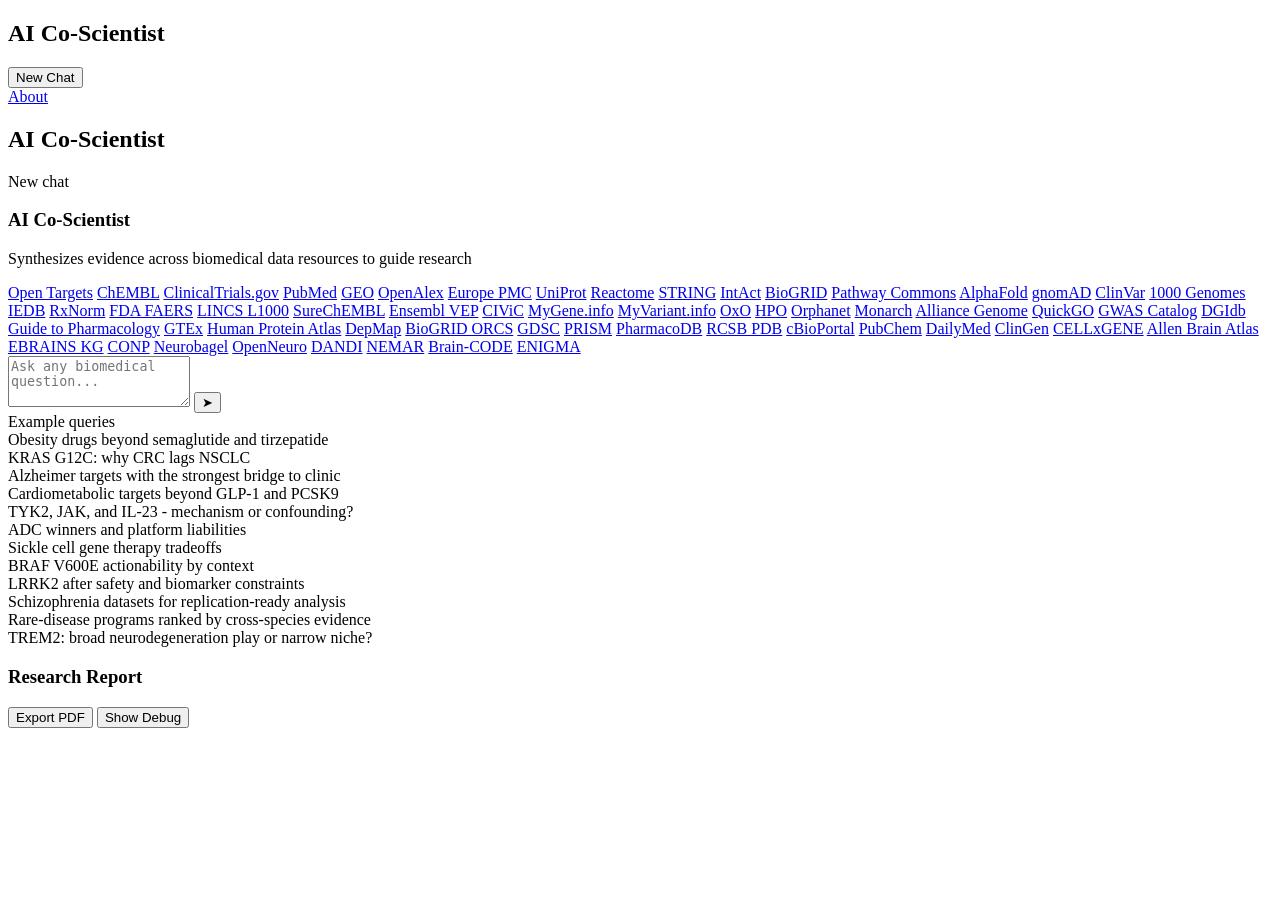
==== adk-agent/ui/index.html @ d4fd4d2f "Add evidence layer, strengthen reporting, and refactor tool registry" ====
<!doctype html>
<html lang="en">
  <head>
    <meta charset="utf-8" />
    <meta name="viewport" content="width=device-width, initial-scale=1" />
    <title>AI Co-Scientist UI</title>
    <link rel="stylesheet" href="/static/styles.css?v=__UI_VERSION__" />
    <!-- GA4_SNIPPET -->
  </head>
  <body>
    <div class="shell">
      <aside class="sidebar">
        <div class="sidebar-head">
          <div class="brand-block">
            <h1 class="brand-title">AI Co-Scientist</h1>
          </div>
          <div class="sidebar-actions">
            <button id="newChatBtn" class="ghost-btn">New Chat</button>
          </div>
        </div>
        <div id="tasksList" class="tasks-list"></div>
        <div class="sidebar-footer">
          <a href="/about" class="sidebar-about-link">About</a>
        </div>
      </aside>

      <main class="main-panel">
        <header class="main-head">
          <div>
            <h2 class="product-title">AI Co-Scientist</h2>
            <p id="taskTitle" class="task-context">New chat</p>
          </div>
        </header>

        <div id="notice" class="notice hidden"></div>

        <div id="workspace" class="workspace">
          <section class="chat-panel">
            <section class="landing-hero">
              <h1 class="landing-title">AI Co-Scientist</h1>
              <p class="landing-subtitle">Synthesizes evidence across biomedical data resources to guide research</p>
              <div class="landing-databases">
                <a href="https://platform.opentargets.org/" class="db-badge" target="_blank" rel="noopener">Open Targets</a>
                <a href="https://www.ebi.ac.uk/chembl/" class="db-badge" target="_blank" rel="noopener">ChEMBL</a>
                <a href="https://clinicaltrials.gov/" class="db-badge" target="_blank" rel="noopener">ClinicalTrials.gov</a>
                <a href="https://pubmed.ncbi.nlm.nih.gov/" class="db-badge" target="_blank" rel="noopener">PubMed</a>
                <a href="https://www.ncbi.nlm.nih.gov/geo/" class="db-badge" target="_blank" rel="noopener">GEO</a>
                <a href="https://openalex.org/" class="db-badge" target="_blank" rel="noopener">OpenAlex</a>
                <a href="https://europepmc.org/" class="db-badge" target="_blank" rel="noopener">Europe PMC</a>
                <a href="https://www.uniprot.org/" class="db-badge" target="_blank" rel="noopener">UniProt</a>
                <a href="https://reactome.org/" class="db-badge" target="_blank" rel="noopener">Reactome</a>
                <a href="https://string-db.org/" class="db-badge" target="_blank" rel="noopener">STRING</a>
                <a href="https://www.ebi.ac.uk/intact/" class="db-badge" target="_blank" rel="noopener">IntAct</a>
                <a href="https://thebiogrid.org/" class="db-badge" target="_blank" rel="noopener">BioGRID</a>
                <a href="https://www.pathwaycommons.org/" class="db-badge" target="_blank" rel="noopener">Pathway Commons</a>
                <a href="https://alphafold.ebi.ac.uk/" class="db-badge" target="_blank" rel="noopener">AlphaFold</a>
                <a href="https://gnomad.broadinstitute.org/" class="db-badge" target="_blank" rel="noopener">gnomAD</a>
                <a href="https://www.ncbi.nlm.nih.gov/clinvar/" class="db-badge" target="_blank" rel="noopener">ClinVar</a>
                <a href="https://www.internationalgenome.org/" class="db-badge" target="_blank" rel="noopener">1000 Genomes</a>
                <a href="https://www.iedb.org/" class="db-badge" target="_blank" rel="noopener">IEDB</a>
                <a href="https://www.nlm.nih.gov/research/umls/rxnorm/" class="db-badge" target="_blank" rel="noopener">RxNorm</a>
                <a href="https://open.fda.gov/apis/drug/event/" class="db-badge" target="_blank" rel="noopener">FDA FAERS</a>
                <a href="https://lincsproject.org/" class="db-badge" target="_blank" rel="noopener">LINCS L1000</a>
                <a href="https://www.surechembl.org/" class="db-badge" target="_blank" rel="noopener">SureChEMBL</a>
                <a href="https://www.ensembl.org/vep" class="db-badge" target="_blank" rel="noopener">Ensembl VEP</a>
                <a href="https://civicdb.org/" class="db-badge" target="_blank" rel="noopener">CIViC</a>
                <a href="https://mygene.info/" class="db-badge" target="_blank" rel="noopener">MyGene.info</a>
                <a href="https://myvariant.info/" class="db-badge" target="_blank" rel="noopener">MyVariant.info</a>
                <a href="https://www.ebi.ac.uk/spot/oxo/about" class="db-badge" target="_blank" rel="noopener">OxO</a>
                <a href="https://hpo.jax.org/" class="db-badge" target="_blank" rel="noopener">HPO</a>
                <a href="https://www.orpha.net/" class="db-badge" target="_blank" rel="noopener">Orphanet</a>
                <a href="https://monarchinitiative.org/" class="db-badge" target="_blank" rel="noopener">Monarch</a>
                <a href="https://www.alliancegenome.org/" class="db-badge" target="_blank" rel="noopener">Alliance Genome</a>
                <a href="https://www.ebi.ac.uk/QuickGO/" class="db-badge" target="_blank" rel="noopener">QuickGO</a>
                <a href="https://www.ebi.ac.uk/gwas/" class="db-badge" target="_blank" rel="noopener">GWAS Catalog</a>
                <a href="https://dgidb.org/" class="db-badge" target="_blank" rel="noopener">DGIdb</a>
                <a href="https://www.guidetopharmacology.org/" class="db-badge" target="_blank" rel="noopener">Guide to Pharmacology</a>
                <a href="https://gtexportal.org/" class="db-badge" target="_blank" rel="noopener">GTEx</a>
                <a href="https://www.proteinatlas.org/" class="db-badge" target="_blank" rel="noopener">Human Protein Atlas</a>
                <a href="https://depmap.org/" class="db-badge" target="_blank" rel="noopener">DepMap</a>
                <a href="https://orcs.thebiogrid.org/" class="db-badge" target="_blank" rel="noopener">BioGRID ORCS</a>
                <a href="https://www.cancerrxgene.org/" class="db-badge" target="_blank" rel="noopener">GDSC</a>
                <a href="https://depmap.org/repurposing/" class="db-badge" target="_blank" rel="noopener">PRISM</a>
                <a href="https://pharmacodb.ca/" class="db-badge" target="_blank" rel="noopener">PharmacoDB</a>
                <a href="https://www.rcsb.org/" class="db-badge" target="_blank" rel="noopener">RCSB PDB</a>
                <a href="https://www.cbioportal.org/" class="db-badge" target="_blank" rel="noopener">cBioPortal</a>
                <a href="https://pubchem.ncbi.nlm.nih.gov/" class="db-badge" target="_blank" rel="noopener">PubChem</a>
                <a href="https://dailymed.nlm.nih.gov/dailymed/" class="db-badge" target="_blank" rel="noopener">DailyMed</a>
                <a href="https://www.clinicalgenome.org/" class="db-badge" target="_blank" rel="noopener">ClinGen</a>
                <a href="https://cellxgene.cziscience.com/" class="db-badge" target="_blank" rel="noopener">CELLxGENE</a>
                <a href="https://mouse.brain-map.org/" class="db-badge" target="_blank" rel="noopener">Allen Brain Atlas</a>
                <a href="https://search.kg.ebrains.eu/" class="db-badge" target="_blank" rel="noopener">EBRAINS KG</a>
                <a href="https://conp.ca/" class="db-badge" target="_blank" rel="noopener">CONP</a>
                <a href="https://neurobagel.org/" class="db-badge" target="_blank" rel="noopener">Neurobagel</a>
                <a href="https://openneuro.org/" class="db-badge" target="_blank" rel="noopener">OpenNeuro</a>
                <a href="https://dandiarchive.org/" class="db-badge" target="_blank" rel="noopener">DANDI</a>
                <a href="https://nemar.org/" class="db-badge" target="_blank" rel="noopener">NEMAR</a>
                <a href="https://www.braincode.ca/" class="db-badge" target="_blank" rel="noopener">Brain-CODE</a>
                <a href="https://enigma.ini.usc.edu/" class="db-badge" target="_blank" rel="noopener">ENIGMA</a>
              </div>
            </section>
            <div id="messages" class="messages"></div>
            <form id="composerForm" class="composer">
              <textarea
                id="promptInput"
                placeholder="Ask any biomedical question..."
                rows="3"
              ></textarea>
              <button
                id="sendBtn"
                type="submit"
                class="primary-btn send-btn hidden"
                aria-label="Send"
                title="Send"
              >
                ➤
              </button>
            </form>
            <div id="exampleQueries" class="example-queries">
              <span class="example-queries-label">Example queries</span>
              <div class="example-queries-grid">
                <div class="example-query" data-query="For obesity, which next-generation incretin programs look truly differentiated from semaglutide and tirzepatide on efficacy ceiling, tolerability, oral potential, and cardiometabolic expansion opportunities?">Obesity drugs beyond semaglutide and tirzepatide</div>
                <div class="example-query" data-query="Why do KRAS G12C inhibitors underperform in colorectal cancer relative to lung cancer, and which combination strategies look best-supported by resistance biology, trial signals, and pathway context?">KRAS G12C: why CRC lags NSCLC</div>
                <div class="example-query" data-query="In Alzheimer disease, which target classes currently have the strongest genetics-to-biomarker-to-clinic bridge, and what near-term experiments would most reduce uncertainty for each?">Alzheimer targets with the strongest bridge to clinic</div>
                <div class="example-query" data-query="Beyond GLP-1 and PCSK9, which cardiometabolic targets have the strongest combined case from human genetics, tractability, and early clinical signals, and where are the main safety unknowns?">Cardiometabolic targets beyond GLP-1 and PCSK9</div>
                <div class="example-query" data-query="Across TYK2, JAK, and IL-23 pathway drugs, where do efficacy and safety differences look mechanistically real versus more likely driven by dose, indication, or patient mix?">TYK2, JAK, and IL-23 - mechanism or confounding?</div>
                <div class="example-query" data-query="For antibody-drug conjugates in solid tumors, what seems to distinguish the programs that change practice from the ones that stall, and which toxicities look target-specific versus payload- or platform-driven?">ADC winners and platform liabilities</div>
                <div class="example-query" data-query="For sickle cell disease, how should a translational team compare CRISPR editing versus lentiviral gene addition on efficacy durability, conditioning burden, toxicity, manufacturing complexity, and access constraints?">Sickle cell gene therapy tradeoffs</div>
                <div class="example-query" data-query="For BRAF V600E, where does evidence support standard-of-care actionability versus off-label uncertainty, stratified by tumor type, co-mutations, and line of therapy?">BRAF V600E actionability by context</div>
                <div class="example-query" data-query="Is LRRK2 still a high-conviction Parkinson disease target after accounting for human genetics, brain-region expression, peripheral safety liabilities, biomarker feasibility, and competitive crowding?">LRRK2 after safety and biomarker constraints</div>
                <div class="example-query" data-query="Use public MRI, EEG/MEG, and cohort metadata to identify replication-ready schizophrenia datasets, then propose a realistic first analysis plan with harmonization risks and likely effect-size constraints.">Schizophrenia datasets for replication-ready analysis</div>
                <div class="example-query" data-query="Which rare-disease genes look most compelling for a new translational program once human phenotype data, curated disease knowledge, and model-organism evidence are integrated, and where is the biggest human-validation gap?">Rare-disease programs ranked by cross-species evidence</div>
                <div class="example-query" data-query="For TREM2-directed neurodegeneration programs, which cell states, tissues, and disease stages make agonism look compelling versus risky, and where does the mechanism appear broader than Alzheimer disease alone?">TREM2: broad neurodegeneration play or narrow niche?</div>
              </div>
            </div>
          </section>

          <aside id="reportPanel" class="report-panel hidden" aria-live="polite">
            <header class="report-head">
              <h3 id="reportTitle" class="report-title">Research Report</h3>
              <div class="report-actions">
                <button id="exportPdfBtn" type="button" class="ghost-btn hidden">Export PDF</button>
                <button id="debugToggleBtn" type="button" class="ghost-btn hidden">Show Debug</button>
              </div>
            </header>
            <div id="reportStatus" class="report-status hidden"></div>
            <section id="debugPanel" class="debug-panel hidden" aria-live="polite">
              <div id="debugSummary" class="debug-summary"></div>
              <pre id="debugJson" class="debug-json"></pre>
            </section>
            <div id="reportContent" class="report-content markdown-body"></div>
          </aside>
        </div>
      </main>
    </div>

    <script src="/static/app.js?v=__UI_VERSION__" defer></script>
  </body>
</html>
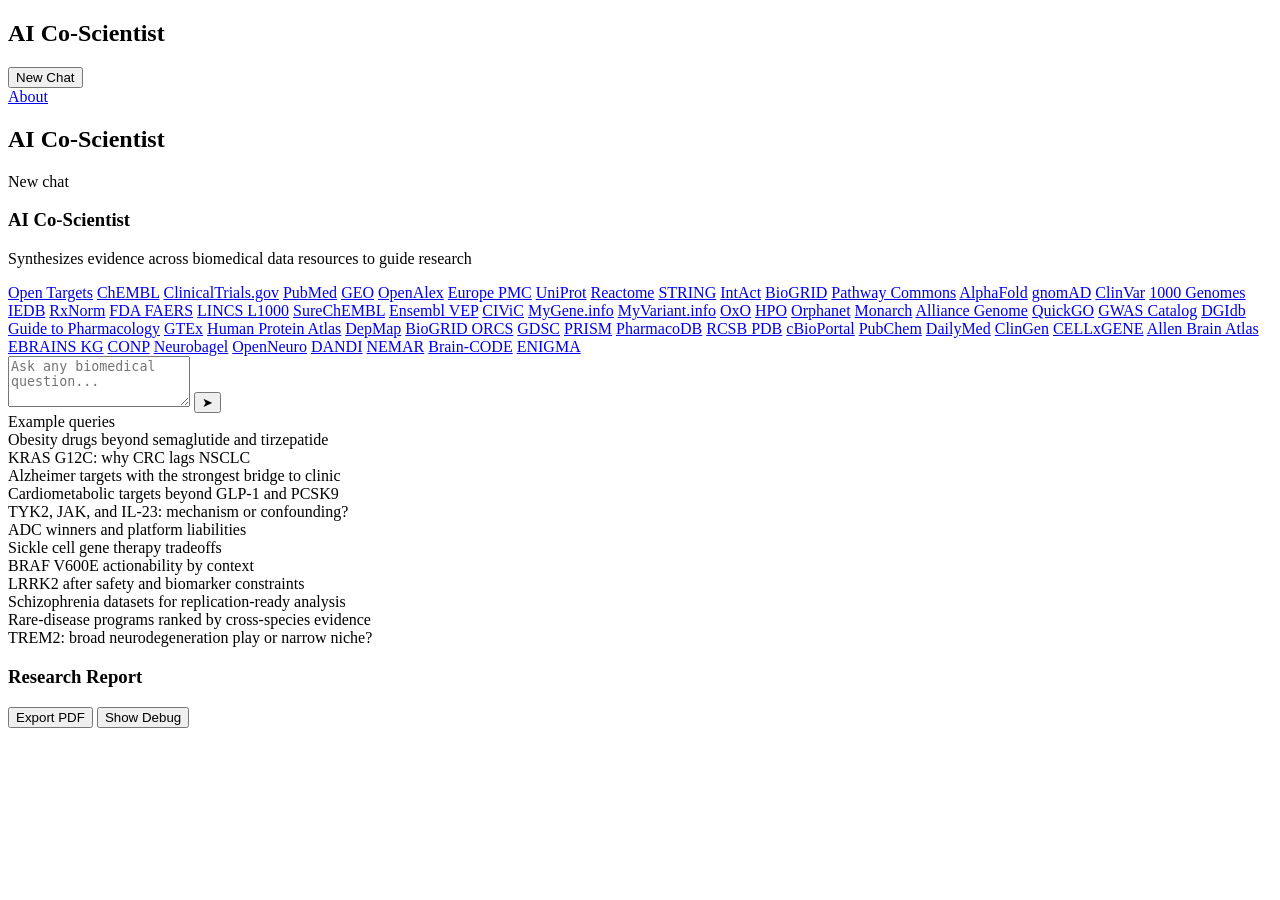
==== commit c5b2af2b: "Refine final reporting and live research progress updates. Restructure the final report for clearer," ====
--- a/adk-agent/ui/index.html
+++ b/adk-agent/ui/index.html
@@ -119,23 +119,23 @@
             <div id="exampleQueries" class="example-queries">
               <span class="example-queries-label">Example queries</span>
               <div class="example-queries-grid">
-                <div class="example-query" data-query="For obesity, which next-generation incretin programs look truly differentiated from semaglutide and tirzepatide on efficacy ceiling, tolerability, oral potential, and cardiometabolic expansion opportunities?">Obesity drugs beyond semaglutide and tirzepatide</div>
-                <div class="example-query" data-query="Why do KRAS G12C inhibitors underperform in colorectal cancer relative to lung cancer, and which combination strategies look best-supported by resistance biology, trial signals, and pathway context?">KRAS G12C: why CRC lags NSCLC</div>
-                <div class="example-query" data-query="In Alzheimer disease, which target classes currently have the strongest genetics-to-biomarker-to-clinic bridge, and what near-term experiments would most reduce uncertainty for each?">Alzheimer targets with the strongest bridge to clinic</div>
-                <div class="example-query" data-query="Beyond GLP-1 and PCSK9, which cardiometabolic targets have the strongest combined case from human genetics, tractability, and early clinical signals, and where are the main safety unknowns?">Cardiometabolic targets beyond GLP-1 and PCSK9</div>
-                <div class="example-query" data-query="Across TYK2, JAK, and IL-23 pathway drugs, where do efficacy and safety differences look mechanistically real versus more likely driven by dose, indication, or patient mix?">TYK2, JAK, and IL-23 - mechanism or confounding?</div>
-                <div class="example-query" data-query="For antibody-drug conjugates in solid tumors, what seems to distinguish the programs that change practice from the ones that stall, and which toxicities look target-specific versus payload- or platform-driven?">ADC winners and platform liabilities</div>
-                <div class="example-query" data-query="For sickle cell disease, how should a translational team compare CRISPR editing versus lentiviral gene addition on efficacy durability, conditioning burden, toxicity, manufacturing complexity, and access constraints?">Sickle cell gene therapy tradeoffs</div>
-                <div class="example-query" data-query="For BRAF V600E, where does evidence support standard-of-care actionability versus off-label uncertainty, stratified by tumor type, co-mutations, and line of therapy?">BRAF V600E actionability by context</div>
-                <div class="example-query" data-query="Is LRRK2 still a high-conviction Parkinson disease target after accounting for human genetics, brain-region expression, peripheral safety liabilities, biomarker feasibility, and competitive crowding?">LRRK2 after safety and biomarker constraints</div>
-                <div class="example-query" data-query="Use public MRI, EEG/MEG, and cohort metadata to identify replication-ready schizophrenia datasets, then propose a realistic first analysis plan with harmonization risks and likely effect-size constraints.">Schizophrenia datasets for replication-ready analysis</div>
-                <div class="example-query" data-query="Which rare-disease genes look most compelling for a new translational program once human phenotype data, curated disease knowledge, and model-organism evidence are integrated, and where is the biggest human-validation gap?">Rare-disease programs ranked by cross-species evidence</div>
-                <div class="example-query" data-query="For TREM2-directed neurodegeneration programs, which cell states, tissues, and disease stages make agonism look compelling versus risky, and where does the mechanism appear broader than Alzheimer disease alone?">TREM2: broad neurodegeneration play or narrow niche?</div>
+                <div class="example-query" data-query="For obesity, compare next-generation incretin programs beyond semaglutide and tirzepatide by mechanism, reported weight loss, discontinuation and tolerability, oral or less-frequent dosing potential, and likely cardiometabolic label-expansion paths. Separate Phase 2 or 3 evidence from mechanism-led optimism.">Obesity drugs beyond semaglutide and tirzepatide</div>
+                <div class="example-query" data-query="For KRAS G12C-mutant colorectal cancer versus NSCLC, compare the evidence for why outcomes differ, integrating co-mutation context, EGFR or MAPK feedback biology, and trial results from monotherapy versus combination regimens. End with which combinations look most evidence-backed today versus still hypothesis-led.">KRAS G12C: why CRC lags NSCLC</div>
+                <div class="example-query" data-query="Across Alzheimer disease target classes, rank which programs have the strongest end-to-end bridge from human genetics to target biology to measurable biomarkers to clinical signal, and name the single most important de-risking experiment still missing for each class.">Alzheimer targets with the strongest bridge to clinic</div>
+                <div class="example-query" data-query="Beyond GLP-1 and PCSK9, identify cardiometabolic targets with support from human genetics, tissue biology, tractability, and early clinical or pharmacology evidence. Rank the top 5 and explain the main safety, biomarker, and competition risks for each.">Cardiometabolic targets beyond GLP-1 and PCSK9</div>
+                <div class="example-query" data-query="Across TYK2, JAK, and IL-23 pathway drugs in psoriasis, psoriatic arthritis, and inflammatory bowel disease, compare where efficacy or safety differences likely reflect true target biology versus differences in dose, selectivity, indication, or patient mix. Use labeled warnings, trial outcomes, and mechanism to separate signal from confounding.">TYK2, JAK, and IL-23: mechanism or confounding?</div>
+                <div class="example-query" data-query="For antibody-drug conjugates in solid tumors, compare HER2-, TROP2-, and Nectin-4-directed programs by target biology, line of therapy, payload class, response durability, and discontinuation or toxicity patterns. Identify which success factors are consistently present in approved or practice-changing programs and which toxicities track with target expression versus payload or platform class.">ADC winners and platform liabilities</div>
+                <div class="example-query" data-query="For sickle cell disease, compare autologous gene therapy approaches, specifically CRISPR BCL11A editing versus lentiviral gene addition, on vaso-occlusive-event reduction, durability of engraftment and hemoglobin response, conditioning burden, serious toxicities, manufacturing complexity, and likely access constraints. Distinguish what is supported by clinical follow-up from what remains uncertain at commercial scale.">Sickle cell gene therapy tradeoffs</div>
+                <div class="example-query" data-query="For BRAF V600E, map where actionability is standard of care versus off-label but plausible versus still investigational, stratified by tumor type, co-mutations, line of therapy, and whether combination EGFR or MEK inhibition is needed.">BRAF V600E actionability by context</div>
+                <div class="example-query" data-query="Evaluate LRRK2 as a Parkinson disease target by integrating human genetics, brain and peripheral expression, biomarker feasibility, on-target safety liabilities in lung, kidney, and immune compartments, and the competitive landscape. Conclude whether this looks like a high-conviction program, a biomarker-constrained bet, or an overcrowded target.">LRRK2 after safety and biomarker constraints</div>
+                <div class="example-query" data-query="Identify public schizophrenia datasets that are actually usable for a replication-focused multimodal study, prioritizing structural MRI, resting-state fMRI, EEG, or MEG datasets with accessible metadata, control cohorts, and sample sizes that support a realistic first analysis. Propose one concrete starter analysis and the biggest harmonization and power risks.">Schizophrenia datasets for replication-ready analysis</div>
+                <div class="example-query" data-query="Prioritize rare-disease genes for a new translational program by integrating human phenotype evidence, Orphanet or Monarch disease links, ClinGen validity, model-organism support, and tractability. Return a ranked shortlist and explain where each gene is strong on biology but weak on human validation or therapeutic path.">Rare-disease programs ranked by cross-species evidence</div>
+                <div class="example-query" data-query="Evaluate TREM2 agonism across Alzheimer disease, frontotemporal dementia, and other neurodegenerative contexts by stage of disease, microglial state, tissue-expression constraints, biomarker readouts, and clinical or preclinical evidence. Clarify where the mechanism looks disease-general versus where it may be narrow or even harmful.">TREM2: broad neurodegeneration play or narrow niche?</div>
               </div>
             </div>
           </section>
 
-          <aside id="reportPanel" class="report-panel hidden" aria-live="polite">
+          <aside id="reportPanel" class="report-panel hidden">
             <header class="report-head">
               <h3 id="reportTitle" class="report-title">Research Report</h3>
               <div class="report-actions">
@@ -144,7 +144,7 @@
               </div>
             </header>
             <div id="reportStatus" class="report-status hidden"></div>
-            <section id="debugPanel" class="debug-panel hidden" aria-live="polite">
+            <section id="debugPanel" class="debug-panel hidden">
               <div id="debugSummary" class="debug-summary"></div>
               <pre id="debugJson" class="debug-json"></pre>
             </section>
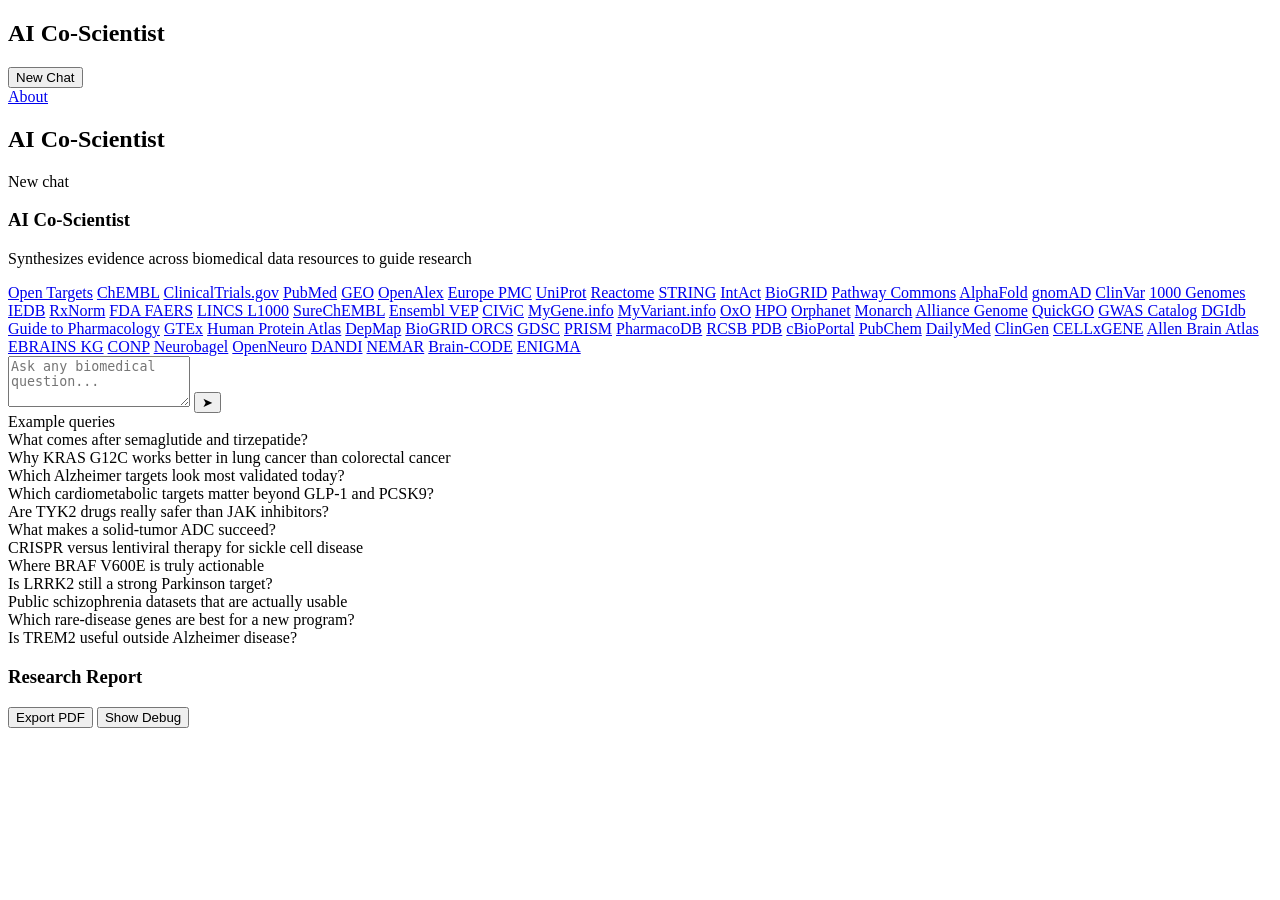
==== commit 062db42e: "Improve report synthesis and related app updates" ====
--- a/adk-agent/ui/index.html
+++ b/adk-agent/ui/index.html
@@ -119,18 +119,18 @@
             <div id="exampleQueries" class="example-queries">
               <span class="example-queries-label">Example queries</span>
               <div class="example-queries-grid">
-                <div class="example-query" data-query="For obesity, compare next-generation incretin programs beyond semaglutide and tirzepatide by mechanism, reported weight loss, discontinuation and tolerability, oral or less-frequent dosing potential, and likely cardiometabolic label-expansion paths. Separate Phase 2 or 3 evidence from mechanism-led optimism.">Obesity drugs beyond semaglutide and tirzepatide</div>
-                <div class="example-query" data-query="For KRAS G12C-mutant colorectal cancer versus NSCLC, compare the evidence for why outcomes differ, integrating co-mutation context, EGFR or MAPK feedback biology, and trial results from monotherapy versus combination regimens. End with which combinations look most evidence-backed today versus still hypothesis-led.">KRAS G12C: why CRC lags NSCLC</div>
-                <div class="example-query" data-query="Across Alzheimer disease target classes, rank which programs have the strongest end-to-end bridge from human genetics to target biology to measurable biomarkers to clinical signal, and name the single most important de-risking experiment still missing for each class.">Alzheimer targets with the strongest bridge to clinic</div>
-                <div class="example-query" data-query="Beyond GLP-1 and PCSK9, identify cardiometabolic targets with support from human genetics, tissue biology, tractability, and early clinical or pharmacology evidence. Rank the top 5 and explain the main safety, biomarker, and competition risks for each.">Cardiometabolic targets beyond GLP-1 and PCSK9</div>
-                <div class="example-query" data-query="Across TYK2, JAK, and IL-23 pathway drugs in psoriasis, psoriatic arthritis, and inflammatory bowel disease, compare where efficacy or safety differences likely reflect true target biology versus differences in dose, selectivity, indication, or patient mix. Use labeled warnings, trial outcomes, and mechanism to separate signal from confounding.">TYK2, JAK, and IL-23: mechanism or confounding?</div>
-                <div class="example-query" data-query="For antibody-drug conjugates in solid tumors, compare HER2-, TROP2-, and Nectin-4-directed programs by target biology, line of therapy, payload class, response durability, and discontinuation or toxicity patterns. Identify which success factors are consistently present in approved or practice-changing programs and which toxicities track with target expression versus payload or platform class.">ADC winners and platform liabilities</div>
-                <div class="example-query" data-query="For sickle cell disease, compare autologous gene therapy approaches, specifically CRISPR BCL11A editing versus lentiviral gene addition, on vaso-occlusive-event reduction, durability of engraftment and hemoglobin response, conditioning burden, serious toxicities, manufacturing complexity, and likely access constraints. Distinguish what is supported by clinical follow-up from what remains uncertain at commercial scale.">Sickle cell gene therapy tradeoffs</div>
-                <div class="example-query" data-query="For BRAF V600E, map where actionability is standard of care versus off-label but plausible versus still investigational, stratified by tumor type, co-mutations, line of therapy, and whether combination EGFR or MEK inhibition is needed.">BRAF V600E actionability by context</div>
-                <div class="example-query" data-query="Evaluate LRRK2 as a Parkinson disease target by integrating human genetics, brain and peripheral expression, biomarker feasibility, on-target safety liabilities in lung, kidney, and immune compartments, and the competitive landscape. Conclude whether this looks like a high-conviction program, a biomarker-constrained bet, or an overcrowded target.">LRRK2 after safety and biomarker constraints</div>
-                <div class="example-query" data-query="Identify public schizophrenia datasets that are actually usable for a replication-focused multimodal study, prioritizing structural MRI, resting-state fMRI, EEG, or MEG datasets with accessible metadata, control cohorts, and sample sizes that support a realistic first analysis. Propose one concrete starter analysis and the biggest harmonization and power risks.">Schizophrenia datasets for replication-ready analysis</div>
-                <div class="example-query" data-query="Prioritize rare-disease genes for a new translational program by integrating human phenotype evidence, Orphanet or Monarch disease links, ClinGen validity, model-organism support, and tractability. Return a ranked shortlist and explain where each gene is strong on biology but weak on human validation or therapeutic path.">Rare-disease programs ranked by cross-species evidence</div>
-                <div class="example-query" data-query="Evaluate TREM2 agonism across Alzheimer disease, frontotemporal dementia, and other neurodegenerative contexts by stage of disease, microglial state, tissue-expression constraints, biomarker readouts, and clinical or preclinical evidence. Clarify where the mechanism looks disease-general versus where it may be narrow or even harmful.">TREM2: broad neurodegeneration play or narrow niche?</div>
+                <div class="example-query" data-query="After semaglutide and tirzepatide, which next-wave obesity drugs look most credible? Compare mechanism, reported weight loss, tolerability, dosing convenience, and how much of the case is evidence versus optimism.">What comes after semaglutide and tirzepatide?</div>
+                <div class="example-query" data-query="Why do KRAS G12C inhibitors work better in NSCLC than in colorectal cancer? Compare the main biological explanations and the clinical evidence for monotherapy versus combination treatment.">Why KRAS G12C works better in lung cancer than colorectal cancer</div>
+                <div class="example-query" data-query="Which Alzheimer disease target classes have the strongest support from human genetics, biomarkers, and clinical results? Rank the leading classes and explain the biggest remaining gap for each.">Which Alzheimer targets look most validated today?</div>
+                <div class="example-query" data-query="Beyond GLP-1 and PCSK9, which cardiometabolic targets look strongest today? Rank the top candidates using human genetics, target biology, tractability, and early clinical evidence.">Which cardiometabolic targets matter beyond GLP-1 and PCSK9?</div>
+                <div class="example-query" data-query="Are TYK2 inhibitors meaningfully safer than JAK inhibitors, or do the differences mostly reflect dose, selectivity, and indication? Compare the evidence across psoriasis, psoriatic arthritis, and inflammatory bowel disease.">Are TYK2 drugs really safer than JAK inhibitors?</div>
+                <div class="example-query" data-query="What separates successful antibody-drug conjugates in solid tumors from the ones that fail? Compare target choice, payload class, line of therapy, durability of response, and the main toxicity patterns.">What makes a solid-tumor ADC succeed?</div>
+                <div class="example-query" data-query="For sickle cell disease, how do CRISPR BCL11A editing and lentiviral gene addition compare on efficacy, durability, toxicity, manufacturing complexity, and likely access constraints?">CRISPR versus lentiviral therapy for sickle cell disease</div>
+                <div class="example-query" data-query="Where is BRAF V600E clearly actionable today, and where is it still context-dependent or investigational? Break this down by tumor type and by whether EGFR or MEK combination therapy is needed.">Where BRAF V600E is truly actionable</div>
+                <div class="example-query" data-query="Is LRRK2 still a strong drug target for Parkinson disease after recent safety and biomarker concerns? Weigh the genetic evidence, biomarker feasibility, likely on-target risks, and competitive landscape.">Is LRRK2 still a strong Parkinson target?</div>
+                <div class="example-query" data-query="Which public schizophrenia datasets are most usable for a replication-focused multimodal study? Prioritize structural MRI, resting-state fMRI, EEG, or MEG datasets with enough metadata, controls, and sample size for a realistic first analysis.">Public schizophrenia datasets that are actually usable</div>
+                <div class="example-query" data-query="Which rare-disease genes look strongest for a new translational program when you combine human phenotype evidence, disease links, model-organism support, and tractability? Return a ranked shortlist and explain the main weakness for each.">Which rare-disease genes are best for a new program?</div>
+                <div class="example-query" data-query="Is TREM2 agonism likely to work outside Alzheimer disease? Compare the rationale and evidence across Alzheimer disease, frontotemporal dementia, and other neurodegenerative settings.">Is TREM2 useful outside Alzheimer disease?</div>
               </div>
             </div>
           </section>
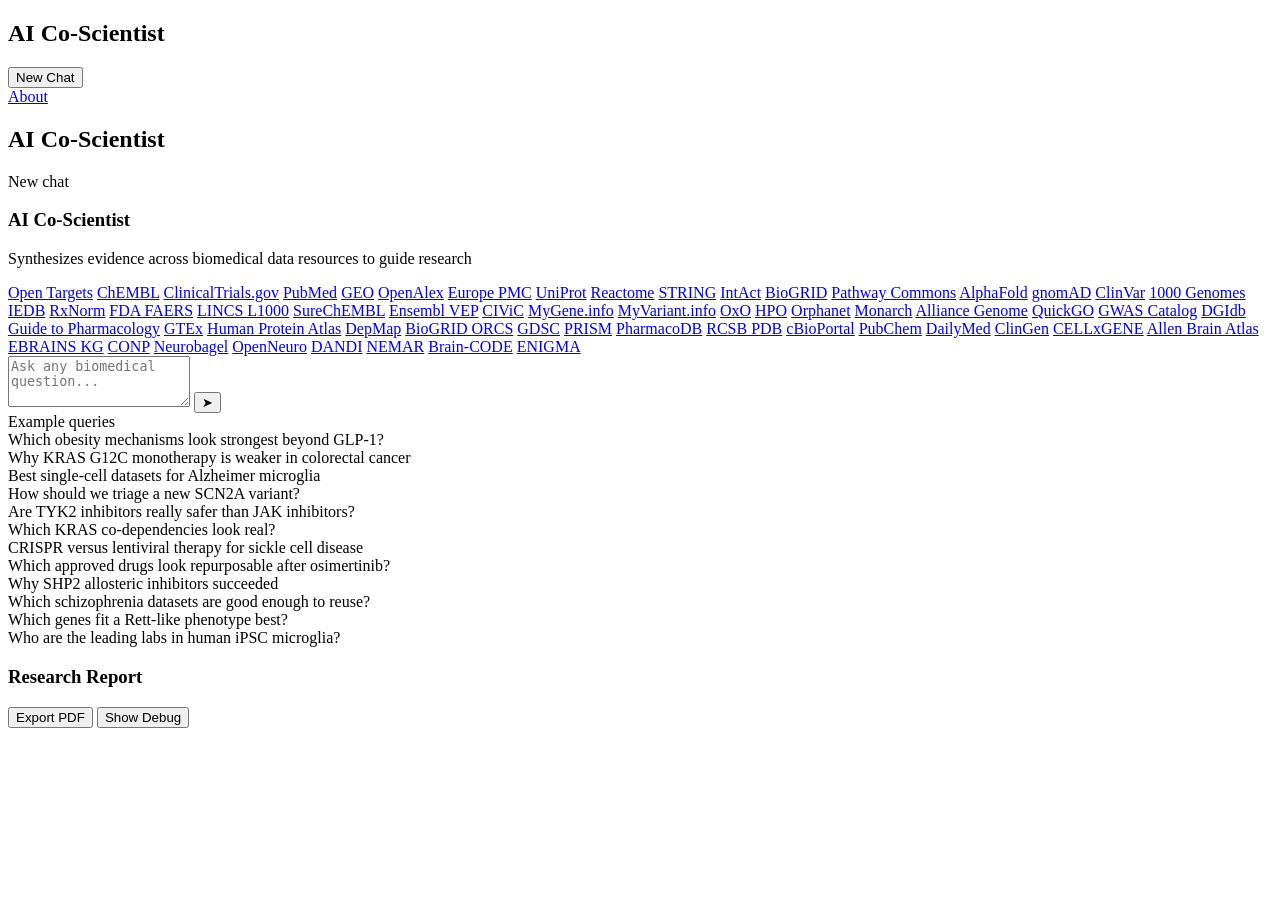
==== commit 173594f3: "Reduce tool context bloat and improve tool call instructions - Variant tools: add search_variants_by" ====
--- a/adk-agent/ui/index.html
+++ b/adk-agent/ui/index.html
@@ -119,18 +119,18 @@
             <div id="exampleQueries" class="example-queries">
               <span class="example-queries-label">Example queries</span>
               <div class="example-queries-grid">
-                <div class="example-query" data-query="After semaglutide and tirzepatide, which next-wave obesity drugs look most credible? Compare mechanism, reported weight loss, tolerability, dosing convenience, and how much of the case is evidence versus optimism.">What comes after semaglutide and tirzepatide?</div>
-                <div class="example-query" data-query="Why do KRAS G12C inhibitors work better in NSCLC than in colorectal cancer? Compare the main biological explanations and the clinical evidence for monotherapy versus combination treatment.">Why KRAS G12C works better in lung cancer than colorectal cancer</div>
-                <div class="example-query" data-query="Which Alzheimer disease target classes have the strongest support from human genetics, biomarkers, and clinical results? Rank the leading classes and explain the biggest remaining gap for each.">Which Alzheimer targets look most validated today?</div>
-                <div class="example-query" data-query="Beyond GLP-1 and PCSK9, which cardiometabolic targets look strongest today? Rank the top candidates using human genetics, target biology, tractability, and early clinical evidence.">Which cardiometabolic targets matter beyond GLP-1 and PCSK9?</div>
-                <div class="example-query" data-query="Are TYK2 inhibitors meaningfully safer than JAK inhibitors, or do the differences mostly reflect dose, selectivity, and indication? Compare the evidence across psoriasis, psoriatic arthritis, and inflammatory bowel disease.">Are TYK2 drugs really safer than JAK inhibitors?</div>
-                <div class="example-query" data-query="What separates successful antibody-drug conjugates in solid tumors from the ones that fail? Compare target choice, payload class, line of therapy, durability of response, and the main toxicity patterns.">What makes a solid-tumor ADC succeed?</div>
-                <div class="example-query" data-query="For sickle cell disease, how do CRISPR BCL11A editing and lentiviral gene addition compare on efficacy, durability, toxicity, manufacturing complexity, and likely access constraints?">CRISPR versus lentiviral therapy for sickle cell disease</div>
-                <div class="example-query" data-query="Where is BRAF V600E clearly actionable today, and where is it still context-dependent or investigational? Break this down by tumor type and by whether EGFR or MEK combination therapy is needed.">Where BRAF V600E is truly actionable</div>
-                <div class="example-query" data-query="Is LRRK2 still a strong drug target for Parkinson disease after recent safety and biomarker concerns? Weigh the genetic evidence, biomarker feasibility, likely on-target risks, and competitive landscape.">Is LRRK2 still a strong Parkinson target?</div>
-                <div class="example-query" data-query="Which public schizophrenia datasets are most usable for a replication-focused multimodal study? Prioritize structural MRI, resting-state fMRI, EEG, or MEG datasets with enough metadata, controls, and sample size for a realistic first analysis.">Public schizophrenia datasets that are actually usable</div>
-                <div class="example-query" data-query="Which rare-disease genes look strongest for a new translational program when you combine human phenotype evidence, disease links, model-organism support, and tractability? Return a ranked shortlist and explain the main weakness for each.">Which rare-disease genes are best for a new program?</div>
-                <div class="example-query" data-query="Is TREM2 agonism likely to work outside Alzheimer disease? Compare the rationale and evidence across Alzheimer disease, frontotemporal dementia, and other neurodegenerative settings.">Is TREM2 useful outside Alzheimer disease?</div>
+                <div class="example-query" data-query="Which obesity mechanisms beyond GLP-1/GIP have the strongest support from human genetics, clinical efficacy, tolerability, and dosing practicality? Rank the top 5 and separate evidence-backed claims from sponsor optimism.">Which obesity mechanisms look strongest beyond GLP-1?</div>
+                <div class="example-query" data-query="Why is KRAS G12C monotherapy more effective in NSCLC than colorectal cancer, and which combination strategies have the best biological and clinical support in colorectal cancer?">Why KRAS G12C monotherapy is weaker in colorectal cancer</div>
+                <div class="example-query" data-query="Which public single-cell datasets are best for studying human microglial states in Alzheimer disease? Prioritize cortex datasets with enough donors, disease-control balance, metadata quality, and reuse potential for differential expression or cell-state analysis.">Best single-cell datasets for Alzheimer microglia</div>
+                <div class="example-query" data-query="A child with developmental delay and seizures has a rare de novo SCN2A missense variant. Use population frequency, ClinVar and other variant annotation sources, protein-domain context, in silico predictions, and published case reports to assess whether it is likely pathogenic and whether the biology looks gain-of-function or loss-of-function.">How should we triage a new SCN2A variant?</div>
+                <div class="example-query" data-query="Do TYK2 inhibitors look meaningfully safer than JAK inhibitors once you compare mechanism, trial adverse events, label warnings, and post-marketing signals across psoriasis, psoriatic arthritis, and inflammatory bowel disease?">Are TYK2 inhibitors really safer than JAK inhibitors?</div>
+                <div class="example-query" data-query="For KRAS-mutant lung and colorectal cancer, which co-dependencies are most reproducible across DepMap, published CRISPR screens, pathway biology, and druggability, and which ones look context-specific or likely false positives?">Which KRAS co-dependencies look real?</div>
+                <div class="example-query" data-query="For sickle cell disease, how do CRISPR BCL11A editing and lentiviral gene addition compare on efficacy, durability, conditioning burden, toxicity, manufacturing complexity, and likely access constraints?">CRISPR versus lentiviral therapy for sickle cell disease</div>
+                <div class="example-query" data-query="For EGFR-mutant NSCLC after osimertinib resistance, which approved drugs look most plausible for repurposing based on LINCS perturbation signatures, PRISM or PharmacoDB sensitivity patterns, mechanism fit, and any supporting clinical evidence? Rank the top candidates and flag the weakest assumption behind each.">Which approved drugs look repurposable after osimertinib?</div>
+                <div class="example-query" data-query="For SHP2, what structural and pharmacology evidence explains why allosteric inhibitors have been more successful than active-site inhibitors? Summarize the binding pocket, selectivity constraints, known ligands, and the main liabilities that still matter for combination use in cancer.">Why SHP2 allosteric inhibitors succeeded</div>
+                <div class="example-query" data-query="Which public schizophrenia MRI, resting-state fMRI, EEG, or MEG datasets are most usable for a replication-focused first study? Rank them by sample size, controls, metadata quality, access friction, and whether they are realistic for an external team to analyze.">Which schizophrenia datasets are good enough to reuse?</div>
+                <div class="example-query" data-query="For a Rett-like neurodevelopmental phenotype with developmental delay, seizures, and hand stereotypies, which genes besides MECP2 should we prioritize for follow-up? Rank them using phenotype match, curated gene-disease evidence, model-organism support, and tractability, and note the key weakness for each.">Which genes fit a Rett-like phenotype best?</div>
+                <div class="example-query" data-query="Which labs are most active in human iPSC-derived microglia work relevant to Alzheimer disease? Rank groups by recent output, citation impact, and experimental focus, and highlight who looks strongest for collaboration versus who is mostly method development.">Who are the leading labs in human iPSC microglia?</div>
               </div>
             </div>
           </section>
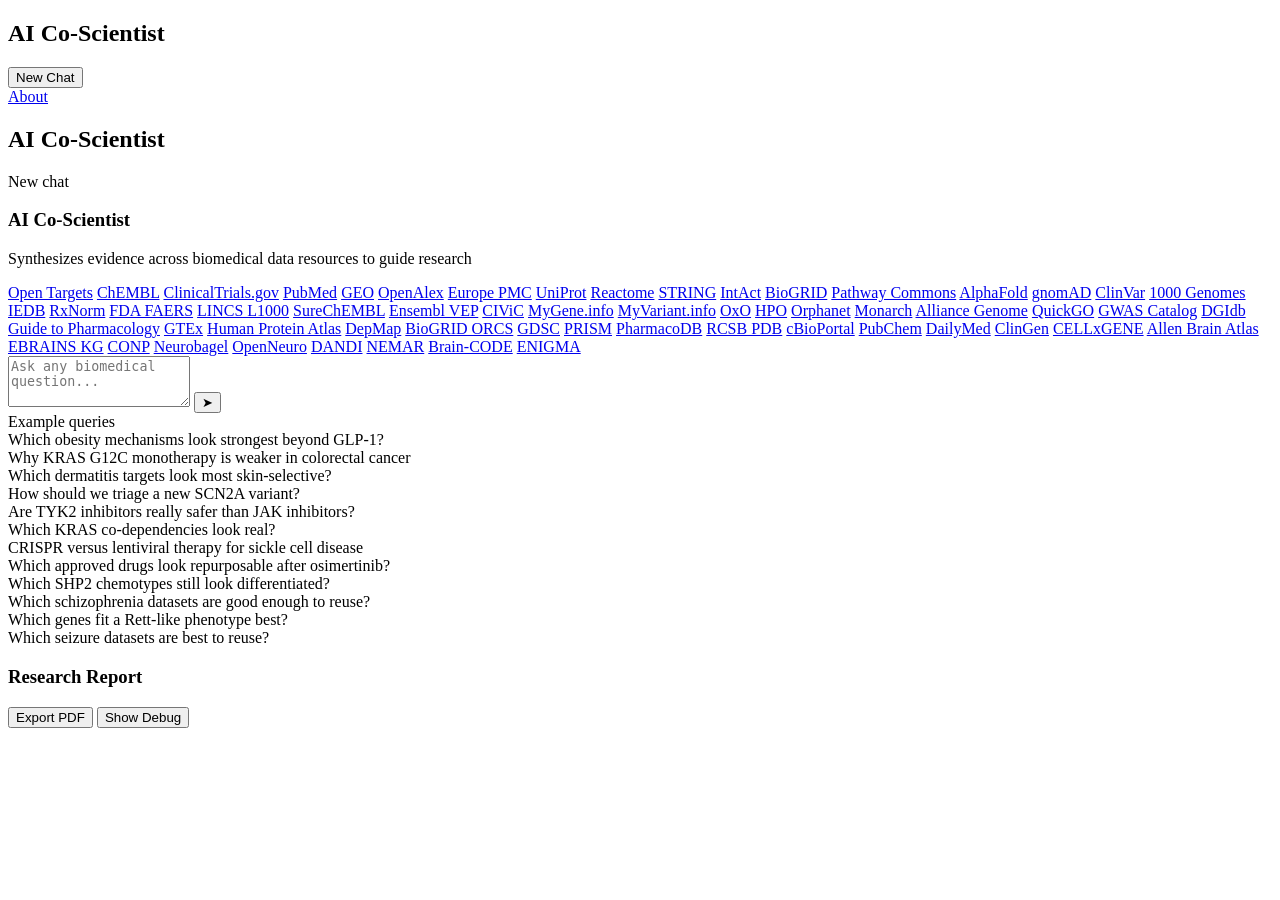
==== commit 5fbce490: "Refine sickle cell example query" ====
--- a/adk-agent/ui/index.html
+++ b/adk-agent/ui/index.html
@@ -121,16 +121,16 @@
               <div class="example-queries-grid">
                 <div class="example-query" data-query="Which obesity mechanisms beyond GLP-1/GIP have the strongest support from human genetics, clinical efficacy, tolerability, and dosing practicality? Rank the top 5 and separate evidence-backed claims from sponsor optimism.">Which obesity mechanisms look strongest beyond GLP-1?</div>
                 <div class="example-query" data-query="Why is KRAS G12C monotherapy more effective in NSCLC than colorectal cancer, and which combination strategies have the best biological and clinical support in colorectal cancer?">Why KRAS G12C monotherapy is weaker in colorectal cancer</div>
-                <div class="example-query" data-query="Which public single-cell datasets are best for studying human microglial states in Alzheimer disease? Prioritize cortex datasets with enough donors, disease-control balance, metadata quality, and reuse potential for differential expression or cell-state analysis.">Best single-cell datasets for Alzheimer microglia</div>
+                <div class="example-query" data-query="Among IL13, IL31RA, OX40, OX40L, TSLP, and CCR4, which target looks most skin-selective for atopic dermatitis once you compare GTEx tissue expression, Human Protein Atlas specificity, human genetics, and available clinical efficacy? Rank them and flag the main safety or on-target liability for each.">Which dermatitis targets look most skin-selective?</div>
                 <div class="example-query" data-query="A child with developmental delay and seizures has a rare de novo SCN2A missense variant. Use population frequency, ClinVar and other variant annotation sources, protein-domain context, in silico predictions, and published case reports to assess whether it is likely pathogenic and whether the biology looks gain-of-function or loss-of-function.">How should we triage a new SCN2A variant?</div>
                 <div class="example-query" data-query="Do TYK2 inhibitors look meaningfully safer than JAK inhibitors once you compare mechanism, trial adverse events, label warnings, and post-marketing signals across psoriasis, psoriatic arthritis, and inflammatory bowel disease?">Are TYK2 inhibitors really safer than JAK inhibitors?</div>
                 <div class="example-query" data-query="For KRAS-mutant lung and colorectal cancer, which co-dependencies are most reproducible across DepMap, published CRISPR screens, pathway biology, and druggability, and which ones look context-specific or likely false positives?">Which KRAS co-dependencies look real?</div>
-                <div class="example-query" data-query="For sickle cell disease, how do CRISPR BCL11A editing and lentiviral gene addition compare on efficacy, durability, conditioning burden, toxicity, manufacturing complexity, and likely access constraints?">CRISPR versus lentiviral therapy for sickle cell disease</div>
+                <div class="example-query" data-query="For sickle cell disease, how do Casgevy (exagamglogene autotemcel) and Lyfgenia (lovotibeglogene autotemcel) compare once you integrate FDA or DailyMed label warnings, ClinicalTrials.gov results, and published follow-up on efficacy, durability, myeloablative conditioning burden, toxicity, manufacturing complexity, and likely access constraints? Separate label-backed facts from sponsor or analyst extrapolation.">CRISPR versus lentiviral therapy for sickle cell disease</div>
                 <div class="example-query" data-query="For EGFR-mutant NSCLC after osimertinib resistance, which approved drugs look most plausible for repurposing based on LINCS perturbation signatures, PRISM or PharmacoDB sensitivity patterns, mechanism fit, and any supporting clinical evidence? Rank the top candidates and flag the weakest assumption behind each.">Which approved drugs look repurposable after osimertinib?</div>
-                <div class="example-query" data-query="For SHP2, what structural and pharmacology evidence explains why allosteric inhibitors have been more successful than active-site inhibitors? Summarize the binding pocket, selectivity constraints, known ligands, and the main liabilities that still matter for combination use in cancer.">Why SHP2 allosteric inhibitors succeeded</div>
+                <div class="example-query" data-query="For SHP2, which inhibitor chemotypes still look differentiated once you compare binding mode, reported potency and selectivity, available co-crystal structures, and patent crowding? Summarize the leading series, the main liability for each, and where the chemical white space still looks real.">Which SHP2 chemotypes still look differentiated?</div>
                 <div class="example-query" data-query="Which public schizophrenia MRI, resting-state fMRI, EEG, or MEG datasets are most usable for a replication-focused first study? Rank them by sample size, controls, metadata quality, access friction, and whether they are realistic for an external team to analyze.">Which schizophrenia datasets are good enough to reuse?</div>
                 <div class="example-query" data-query="For a Rett-like neurodevelopmental phenotype with developmental delay, seizures, and hand stereotypies, which genes besides MECP2 should we prioritize for follow-up? Rank them using phenotype match, curated gene-disease evidence, model-organism support, and tractability, and note the key weakness for each.">Which genes fit a Rett-like phenotype best?</div>
-                <div class="example-query" data-query="Which labs are most active in human iPSC-derived microglia work relevant to Alzheimer disease? Rank groups by recent output, citation impact, and experimental focus, and highlight who looks strongest for collaboration versus who is mostly method development.">Who are the leading labs in human iPSC microglia?</div>
+                <div class="example-query" data-query="Which publicly downloadable NEMAR EEG or iEEG epilepsy datasets are strongest for a first seizure-detection benchmark? Rank candidates by subject count, explicit seizure or event annotations, recording modality, BIDS or HED metadata quality, download friction, and whether OpenNeuro, DANDI, or Brain-CODE add any comparably reusable public alternatives.">Which seizure datasets are best to reuse?</div>
               </div>
             </div>
           </section>
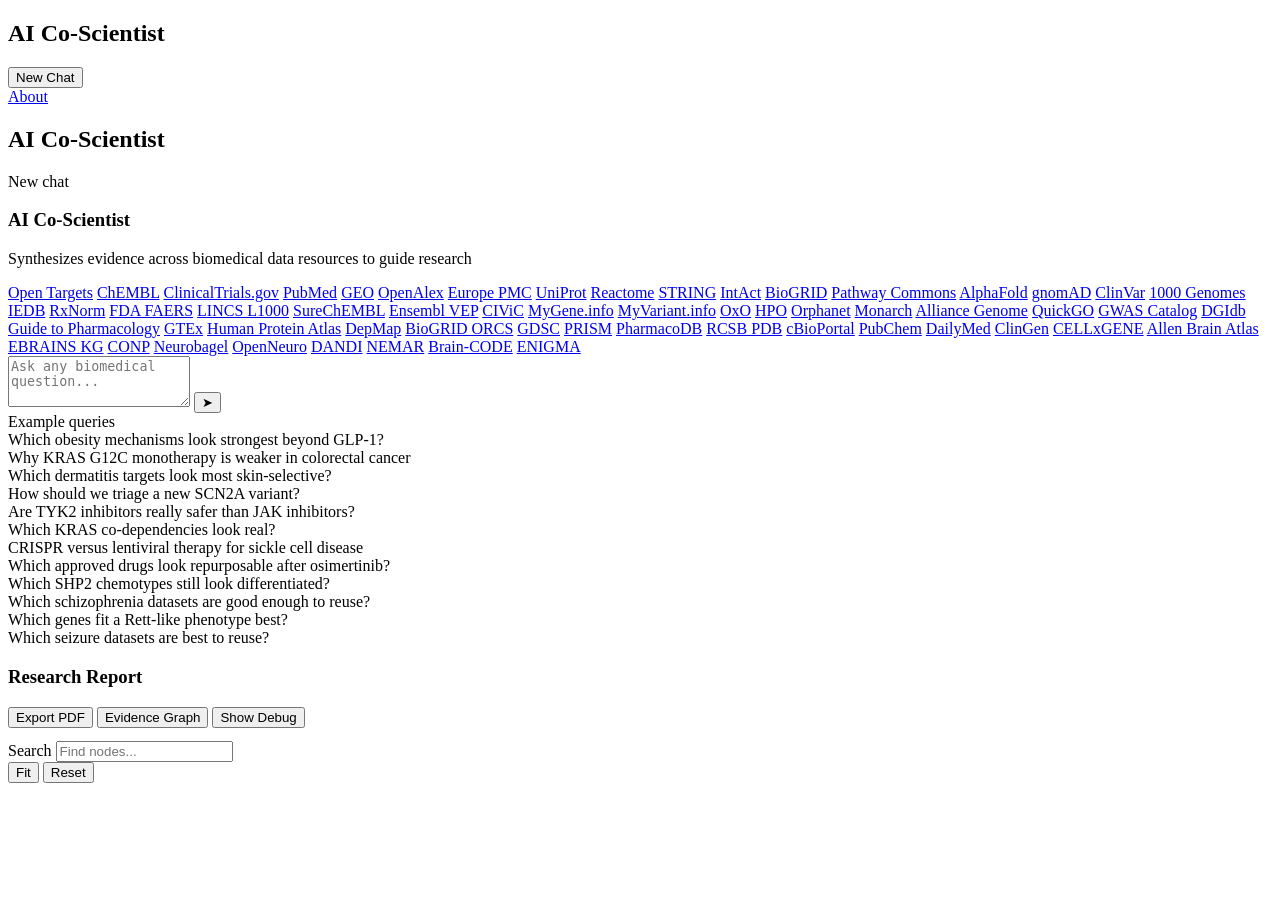
==== commit 82837397: "Add interactive evidence graph UI and workflow support" ====
--- a/adk-agent/ui/index.html
+++ b/adk-agent/ui/index.html
@@ -119,18 +119,18 @@
             <div id="exampleQueries" class="example-queries">
               <span class="example-queries-label">Example queries</span>
               <div class="example-queries-grid">
-                <div class="example-query" data-query="Which obesity mechanisms beyond GLP-1/GIP have the strongest support from human genetics, clinical efficacy, tolerability, and dosing practicality? Rank the top 5 and separate evidence-backed claims from sponsor optimism.">Which obesity mechanisms look strongest beyond GLP-1?</div>
-                <div class="example-query" data-query="Why is KRAS G12C monotherapy more effective in NSCLC than colorectal cancer, and which combination strategies have the best biological and clinical support in colorectal cancer?">Why KRAS G12C monotherapy is weaker in colorectal cancer</div>
-                <div class="example-query" data-query="Among IL13, IL31RA, OX40, OX40L, TSLP, and CCR4, which target looks most skin-selective for atopic dermatitis once you compare GTEx tissue expression, Human Protein Atlas specificity, human genetics, and available clinical efficacy? Rank them and flag the main safety or on-target liability for each.">Which dermatitis targets look most skin-selective?</div>
-                <div class="example-query" data-query="A child with developmental delay and seizures has a rare de novo SCN2A missense variant. Use population frequency, ClinVar and other variant annotation sources, protein-domain context, in silico predictions, and published case reports to assess whether it is likely pathogenic and whether the biology looks gain-of-function or loss-of-function.">How should we triage a new SCN2A variant?</div>
-                <div class="example-query" data-query="Do TYK2 inhibitors look meaningfully safer than JAK inhibitors once you compare mechanism, trial adverse events, label warnings, and post-marketing signals across psoriasis, psoriatic arthritis, and inflammatory bowel disease?">Are TYK2 inhibitors really safer than JAK inhibitors?</div>
-                <div class="example-query" data-query="For KRAS-mutant lung and colorectal cancer, which co-dependencies are most reproducible across DepMap, published CRISPR screens, pathway biology, and druggability, and which ones look context-specific or likely false positives?">Which KRAS co-dependencies look real?</div>
-                <div class="example-query" data-query="For sickle cell disease, how do Casgevy (exagamglogene autotemcel) and Lyfgenia (lovotibeglogene autotemcel) compare once you integrate FDA or DailyMed label warnings, ClinicalTrials.gov results, and published follow-up on efficacy, durability, myeloablative conditioning burden, toxicity, manufacturing complexity, and likely access constraints? Separate label-backed facts from sponsor or analyst extrapolation.">CRISPR versus lentiviral therapy for sickle cell disease</div>
-                <div class="example-query" data-query="For EGFR-mutant NSCLC after osimertinib resistance, which approved drugs look most plausible for repurposing based on LINCS perturbation signatures, PRISM or PharmacoDB sensitivity patterns, mechanism fit, and any supporting clinical evidence? Rank the top candidates and flag the weakest assumption behind each.">Which approved drugs look repurposable after osimertinib?</div>
-                <div class="example-query" data-query="For SHP2, which inhibitor chemotypes still look differentiated once you compare binding mode, reported potency and selectivity, available co-crystal structures, and patent crowding? Summarize the leading series, the main liability for each, and where the chemical white space still looks real.">Which SHP2 chemotypes still look differentiated?</div>
+                <div class="example-query" data-query="Among amylin, glucagon, MC4R, and GDF15-based approaches, which obesity mechanisms look strongest beyond GLP-1?">Which obesity mechanisms look strongest beyond GLP-1?</div>
+                <div class="example-query" data-query="Why does KRAS G12C inhibition work better in lung cancer than colorectal cancer?">Why KRAS G12C monotherapy is weaker in colorectal cancer</div>
+                <div class="example-query" data-query="Among IL31RA, OX40, OX40L, TSLP, and CCR4, which target looks best for atopic dermatitis based on tissue selectivity and clinical data?">Which dermatitis targets look most skin-selective?</div>
+                <div class="example-query" data-query="For a de novo SCN2A missense variant in a child with seizures and developmental delay, does the evidence support pathogenicity, and does it look more consistent with gain-of-function or loss-of-function?">How should we triage a new SCN2A variant?</div>
+                <div class="example-query" data-query="Are TYK2 inhibitors safer than JAK inhibitors in psoriasis and psoriatic arthritis?">Are TYK2 inhibitors really safer than JAK inhibitors?</div>
+                <div class="example-query" data-query="Among SHP2, SOS1, EGFR, and CDK4/6, which KRAS co-targets look most credible in lung and colorectal cancer?">Which KRAS co-dependencies look real?</div>
+                <div class="example-query" data-query="For sickle cell disease, compare Casgevy and Lyfgenia using DailyMed label warnings, ClinicalTrials.gov records, and published follow-up. Focus on efficacy, durability, conditioning burden, toxicity, and likely access constraints.">CRISPR versus lentiviral therapy for sickle cell disease</div>
+                <div class="example-query" data-query="After osimertinib resistance in EGFR-mutant NSCLC, which approved drugs look most plausible to repurpose based on LINCS perturbation signatures, PRISM or PharmacoDB sensitivity patterns, mechanism fit, and any supporting clinical evidence?">Which approved drugs look repurposable after osimertinib?</div>
+                <div class="example-query" data-query="For SHP2, which inhibitor chemotypes still look differentiated once you compare ChEMBL potency data, available co-crystal structures from RCSB PDB, and the recent literature? Summarize the leading series and the main liability for each.">Which SHP2 chemotypes still look differentiated?</div>
                 <div class="example-query" data-query="Which public schizophrenia MRI, resting-state fMRI, EEG, or MEG datasets are most usable for a replication-focused first study? Rank them by sample size, controls, metadata quality, access friction, and whether they are realistic for an external team to analyze.">Which schizophrenia datasets are good enough to reuse?</div>
-                <div class="example-query" data-query="For a Rett-like neurodevelopmental phenotype with developmental delay, seizures, and hand stereotypies, which genes besides MECP2 should we prioritize for follow-up? Rank them using phenotype match, curated gene-disease evidence, model-organism support, and tractability, and note the key weakness for each.">Which genes fit a Rett-like phenotype best?</div>
-                <div class="example-query" data-query="Which publicly downloadable NEMAR EEG or iEEG epilepsy datasets are strongest for a first seizure-detection benchmark? Rank candidates by subject count, explicit seizure or event annotations, recording modality, BIDS or HED metadata quality, download friction, and whether OpenNeuro, DANDI, or Brain-CODE add any comparably reusable public alternatives.">Which seizure datasets are best to reuse?</div>
+                <div class="example-query" data-query="For a Rett-like neurodevelopmental phenotype with developmental delay, seizures, and hand stereotypies but no MECP2 diagnosis, which genes should we prioritize next using HPO, Orphanet, Monarch, ClinGen, and model-organism evidence?">Which genes fit a Rett-like phenotype best?</div>
+                <div class="example-query" data-query="Which publicly downloadable NEMAR EEG or iEEG epilepsy datasets are strongest for a first seizure-detection benchmark? Rank candidates by subject count, explicit seizure or event annotations, recording modality, BIDS or HED metadata quality, download friction, and whether OpenNeuro, DANDI, or Brain-CODE add comparably reusable public alternatives.">Which seizure datasets are best to reuse?</div>
               </div>
             </div>
           </section>
@@ -140,6 +140,7 @@
               <h3 id="reportTitle" class="report-title">Research Report</h3>
               <div class="report-actions">
                 <button id="exportPdfBtn" type="button" class="ghost-btn hidden">Export PDF</button>
+                <button id="evidenceGraphBtn" type="button" class="ghost-btn hidden">Evidence Graph</button>
                 <button id="debugToggleBtn" type="button" class="ghost-btn hidden">Show Debug</button>
               </div>
             </header>
@@ -148,12 +149,30 @@
               <div id="debugSummary" class="debug-summary"></div>
               <pre id="debugJson" class="debug-json"></pre>
             </section>
+            <section id="graphPanel" class="graph-panel hidden">
+              <div class="graph-toolbar">
+                <label class="graph-search">
+                  <span class="graph-search-label">Search</span>
+                  <input id="graphSearchInput" type="search" placeholder="Find nodes..." autocomplete="off" />
+                </label>
+                <div class="graph-toolbar-actions">
+                  <button id="graphFitBtn" type="button" class="ghost-btn">Fit</button>
+                  <button id="graphResetBtn" type="button" class="ghost-btn">Reset</button>
+                </div>
+              </div>
+              <div class="graph-legend" id="graphLegend"></div>
+              <div class="graph-stage">
+                <div id="graphCanvas" class="graph-canvas"></div>
+                <aside id="graphInspector" class="graph-inspector"></aside>
+              </div>
+            </section>
             <div id="reportContent" class="report-content markdown-body"></div>
           </aside>
         </div>
       </main>
     </div>
 
+    <script src="/static/vendor/cytoscape.min.js?v=__UI_VERSION__" defer></script>
     <script src="/static/app.js?v=__UI_VERSION__" defer></script>
   </body>
 </html>
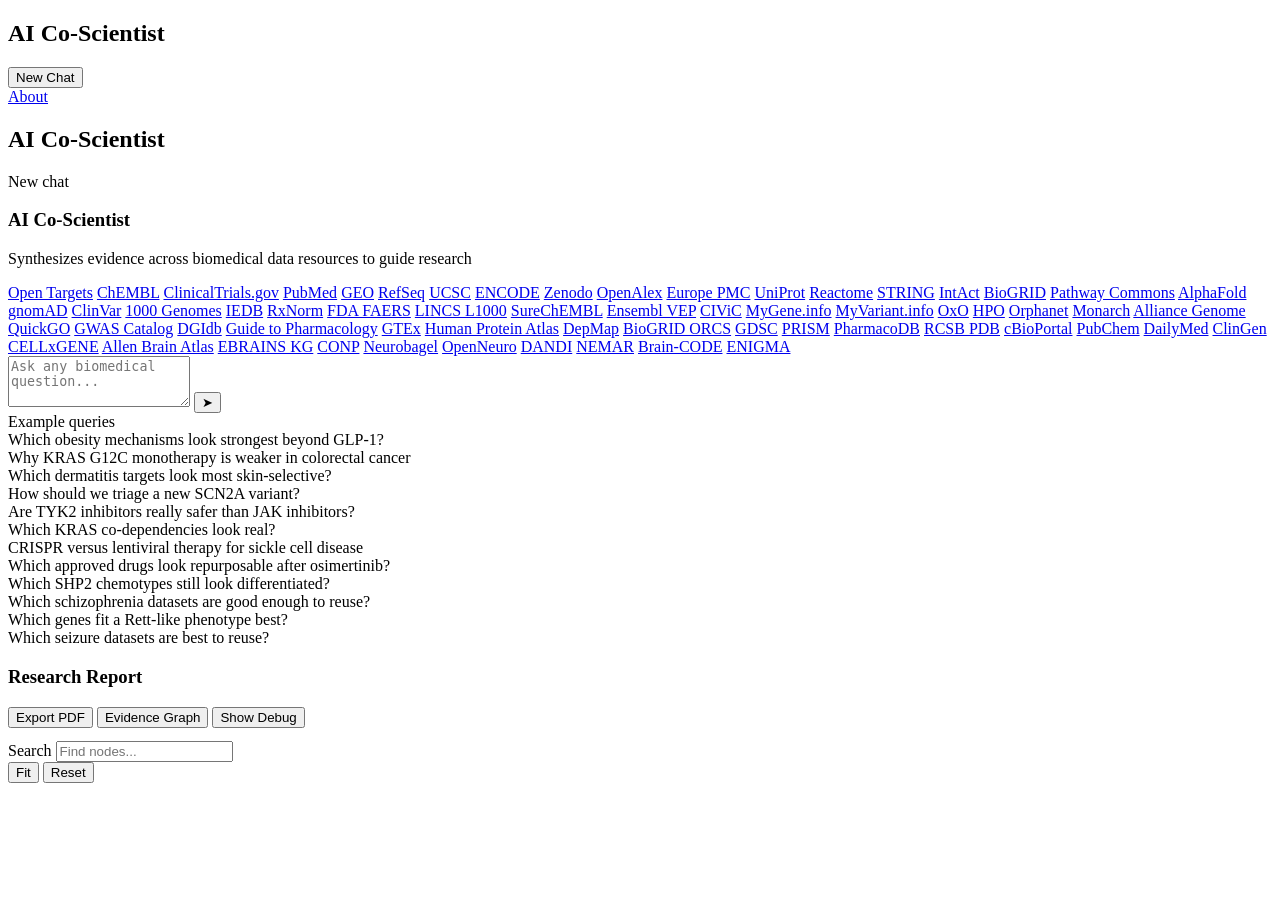
==== commit 071c3c43: "Add benchmark QA workflow and source-specific data tools Introduce benchmark-mode execution with a d" ====
--- a/adk-agent/ui/index.html
+++ b/adk-agent/ui/index.html
@@ -45,6 +45,10 @@
                 <a href="https://clinicaltrials.gov/" class="db-badge" target="_blank" rel="noopener">ClinicalTrials.gov</a>
                 <a href="https://pubmed.ncbi.nlm.nih.gov/" class="db-badge" target="_blank" rel="noopener">PubMed</a>
                 <a href="https://www.ncbi.nlm.nih.gov/geo/" class="db-badge" target="_blank" rel="noopener">GEO</a>
+                <a href="https://www.ncbi.nlm.nih.gov/refseq/" class="db-badge" target="_blank" rel="noopener">RefSeq</a>
+                <a href="https://genome.ucsc.edu/" class="db-badge" target="_blank" rel="noopener">UCSC</a>
+                <a href="https://www.encodeproject.org/" class="db-badge" target="_blank" rel="noopener">ENCODE</a>
+                <a href="https://zenodo.org/" class="db-badge" target="_blank" rel="noopener">Zenodo</a>
                 <a href="https://openalex.org/" class="db-badge" target="_blank" rel="noopener">OpenAlex</a>
                 <a href="https://europepmc.org/" class="db-badge" target="_blank" rel="noopener">Europe PMC</a>
                 <a href="https://www.uniprot.org/" class="db-badge" target="_blank" rel="noopener">UniProt</a>
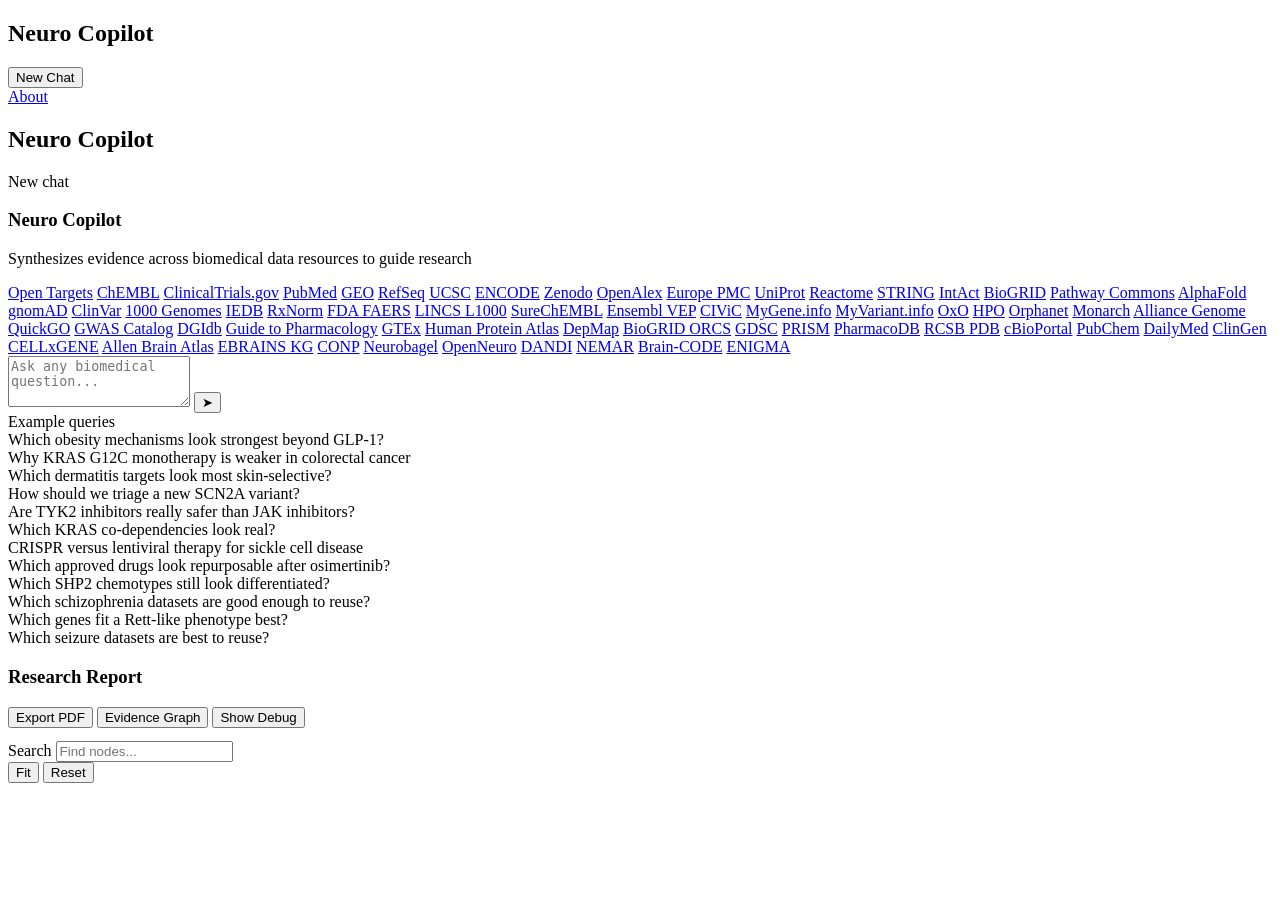
==== commit 927d8a48: "Rebrand to Neuro Copilot (package neuro_copilot, env NEURO_COPILOT_*) - Rename Python package co_sci" ====
--- a/adk-agent/ui/index.html
+++ b/adk-agent/ui/index.html
@@ -3,7 +3,7 @@
   <head>
     <meta charset="utf-8" />
     <meta name="viewport" content="width=device-width, initial-scale=1" />
-    <title>AI Co-Scientist UI</title>
+    <title>Neuro Copilot UI</title>
     <link rel="stylesheet" href="/static/styles.css?v=__UI_VERSION__" />
     <!-- GA4_SNIPPET -->
   </head>
@@ -12,7 +12,7 @@
       <aside class="sidebar">
         <div class="sidebar-head">
           <div class="brand-block">
-            <h1 class="brand-title">AI Co-Scientist</h1>
+            <h1 class="brand-title">Neuro Copilot</h1>
           </div>
           <div class="sidebar-actions">
             <button id="newChatBtn" class="ghost-btn">New Chat</button>
@@ -27,7 +27,7 @@
       <main class="main-panel">
         <header class="main-head">
           <div>
-            <h2 class="product-title">AI Co-Scientist</h2>
+            <h2 class="product-title">Neuro Copilot</h2>
             <p id="taskTitle" class="task-context">New chat</p>
           </div>
         </header>
@@ -37,7 +37,7 @@
         <div id="workspace" class="workspace">
           <section class="chat-panel">
             <section class="landing-hero">
-              <h1 class="landing-title">AI Co-Scientist</h1>
+              <h1 class="landing-title">Neuro Copilot</h1>
               <p class="landing-subtitle">Synthesizes evidence across biomedical data resources to guide research</p>
               <div class="landing-databases">
                 <a href="https://platform.opentargets.org/" class="db-badge" target="_blank" rel="noopener">Open Targets</a>
